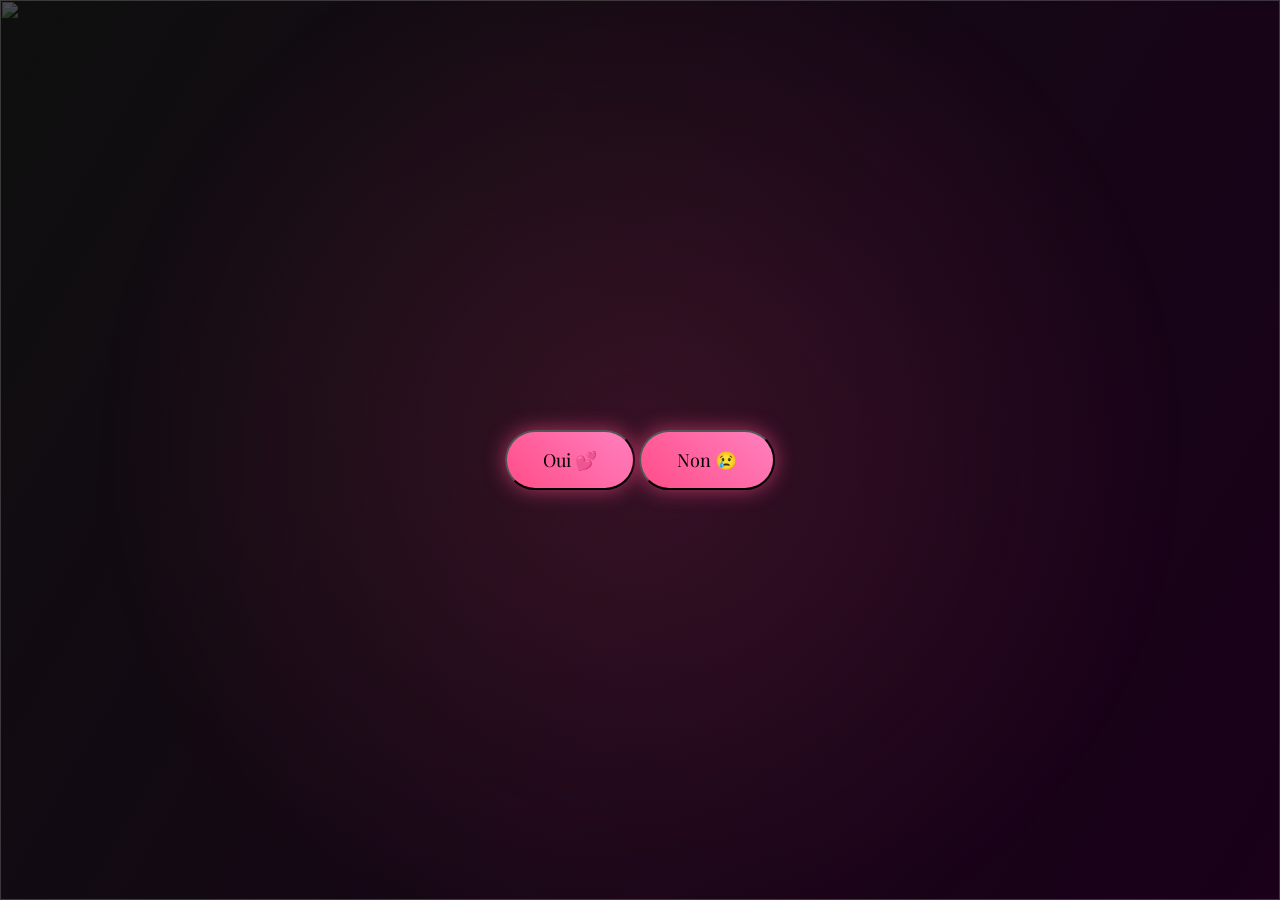
==== index.html @ 72b8e8ba "Update index.html" ====
<!DOCTYPE html>
<html lang="fr">
<head>
  <meta charset="UTF-8">
  <meta name="viewport" content="width=device-width, initial-scale=1.0">
  <title>Invitation pour Lena ❤️</title>
  <link rel="stylesheet" href="style.css">
  <link href="https://fonts.googleapis.com/css2?family=Playfair+Display&display=swap" rel="stylesheet">
</head>
<body>

  <!-- GIF de fond -->
  <img src="images/hearts.gif" class="bg-gif">

<div class="section intro">
  <h1 id="intro-text" class="typewriter"></h1>
  <div id="invitation-buttons">
    <button id="yesBtn">Oui 💕</button>
    <button id="noBtn">Non 😢</button>
  </div>
</div>

<!-- Zone pour les options après Oui -->
<div class="section options" id="options" style="display:none;">
  <h2>Choisis une option 💖</h2>
  <button onclick="showContent('raison')">1️⃣ Mes raisons de t’aimer</button>
  <button onclick="showContent('qualites')">2️⃣ Tes qualités</button>
  <button onclick="showContent('decla')">3️⃣ Ma déclaration</button>
  <button onclick="showContent('bisous')">4️⃣ Plein de bisous 😘</button>

  <div id="content" style="margin-top:20px; font-size:22px; color:#ffb3d9;"></div>
</div>
---- style.css ----
/* ===== GLOBAL ===== */
* {
  margin: 0;
  padding: 0;
  box-sizing: border-box;
  font-family: 'Playfair Display', serif;
}

body {
  background: linear-gradient(120deg, #0f0f0f, #1a001a);
  color: white;
  overflow-x: hidden;
  scroll-behavior: smooth;
}

/* ===== SECTIONS ===== */
.section {
  min-height: 100vh;
  display: flex;
  flex-direction: column;
  justify-content: center;
  align-items: center;
  text-align: center;
  padding: 40px;
}

/* ===== BOUTONS ===== */
button {
  margin-top: 20px;
  padding: 16px 36px;
  border-radius: 40px;
  background: linear-gradient(45deg, #ff4d88, #ff80bf);
  box-shadow: 0 0 20px rgba(255, 77, 136, 0.6);
  font-size: 18px;
  cursor: pointer;
  transition: 0.3s;
}

button:hover {
  transform: scale(1.15);
  box-shadow: 0 0 35px rgba(255, 128, 191, 1);
}

/* ===== TYPEWRITER ===== */
.typewriter {
  overflow: hidden;
  border-right: .15em solid pink;
  white-space: nowrap;
  font-size: 32px;
}

/* ===== OPTIONS ===== */
.options h2 {
  font-size: 28px;
  margin-bottom: 20px;
}

.options button {
  display: block;
  margin: 10px auto;
  width: 250px;
}

/* ===== CONTENU ===== */
#content {
  margin-top: 20px;
  font-size: 22px;
  color: #ffb3d9;
  line-height: 1.5;
  max-width: 600px;
}

/* ===== GIF DE FOND ===== */
.bg-gif {
  position: fixed;
  top: 0;
  left: 0;
  width: 100%;
  height: 100%;
  object-fit: cover;
  opacity: 0.25;
  z-index: -1;
}

/* ===== PLUIE DE CŒURS ===== */
.heart {
  position: fixed;
  top: -20px;
  font-size: 24px;
  animation: fall linear forwards;
  opacity: 0.8;
}

@keyframes fall {
  to { transform: translateY(110vh); opacity: 0; }
}

/* ===== FOND GLOW ANIMÉ ===== */
body::before {
  content: "";
  position: fixed;
  inset: 0;
  background: radial-gradient(circle at center, rgba(255,77,136,0.15), transparent 70%);
  animation: pulse 6s infinite alternate;
  z-index: -1;
}

@keyframes pulse {
  from { opacity: 0.4; }
  to { opacity: 0.8; }
}

/* ===== ANIMATION FADE UP ===== */
.fade-up {
  animation: fadeUp 1.5s ease forwards;
}

@keyframes fadeUp {
  from { opacity: 0; transform: translateY(40px); }
  to { opacity: 1; transform: translateY(0); }
}

/* ===== RESPONSIVE MOBILE ===== */
@media screen and (max-width: 768px) {
  .section { padding: 20px; }
  .typewriter { font-size: 24px; }
  .options h2 { font-size: 24px; }
  #content { font-size: 18px; max-width: 90%; }
  button { padding: 12px 24px; font-size: 16px; width: 200px; }
  .bg-gif { opacity: 0.15; }
}
/* ===== Animation pour cœurs souris ===== */
@keyframes follow {
  from { transform: translateY(0); opacity: 0.8; }
  to { transform: translateY(-20px); opacity: 0; }
}
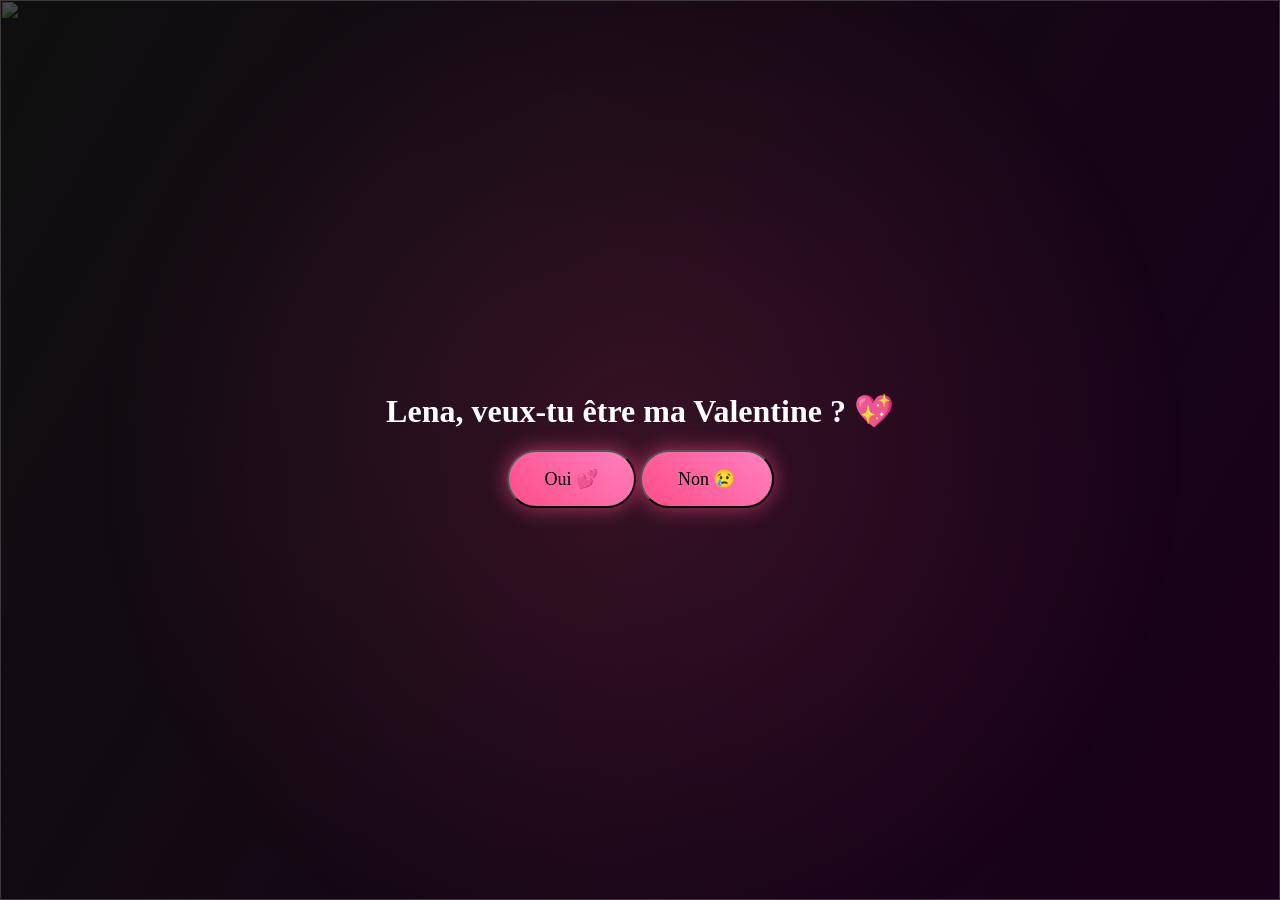
==== commit d6c4c045: "Update index.html" ====
--- a/index.html
+++ b/index.html
@@ -5,29 +5,20 @@
   <meta name="viewport" content="width=device-width, initial-scale=1.0">
   <title>Invitation pour Lena ❤️</title>
   <link rel="stylesheet" href="style.css">
-  <link href="https://fonts.googleapis.com/css2?family=Playfair+Display&display=swap" rel="stylesheet">
 </head>
 <body>
 
   <!-- GIF de fond -->
   <img src="images/hearts.gif" class="bg-gif">
 
-<div class="section intro">
-  <h1 id="intro-text" class="typewriter"></h1>
-  <div id="invitation-buttons">
-    <button id="yesBtn">Oui 💕</button>
-    <button id="noBtn">Non 😢</button>
+  <div class="section intro">
+    <h1>Lena, veux-tu être ma Valentine ? 💖</h1>
+    <div class="buttons">
+      <button onclick="window.location.href='lettre.html'">Oui 💕</button>
+      <button onclick="alert('Oh 😢 j’espère que tu changeras d’avis !')">Non 😢</button>
+    </div>
   </div>
-</div>
 
-<!-- Zone pour les options après Oui -->
-<div class="section options" id="options" style="display:none;">
-  <h2>Choisis une option 💖</h2>
-  <button onclick="showContent('raison')">1️⃣ Mes raisons de t’aimer</button>
-  <button onclick="showContent('qualites')">2️⃣ Tes qualités</button>
-  <button onclick="showContent('decla')">3️⃣ Ma déclaration</button>
-  <button onclick="showContent('bisous')">4️⃣ Plein de bisous 😘</button>
-
-  <div id="content" style="margin-top:20px; font-size:22px; color:#ffb3d9;"></div>
-</div>
-
+  <script src="script.js"></script>
+</body>
+</html>
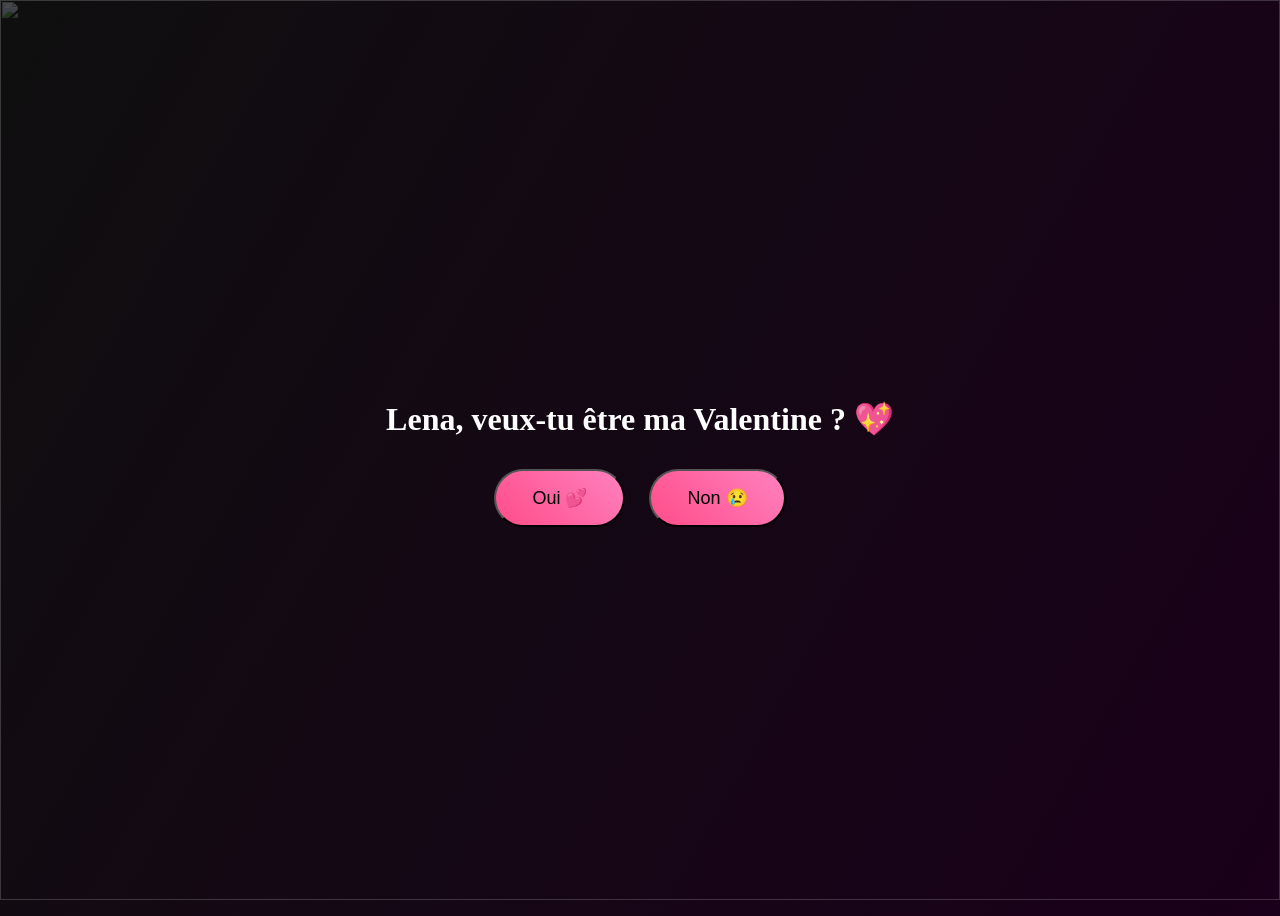
==== commit cf192b47: "Update index.html" ====
--- a/index.html
+++ b/index.html
@@ -14,11 +14,11 @@
   <div class="section intro">
     <h1>Lena, veux-tu être ma Valentine ? 💖</h1>
     <div class="buttons">
-      <button onclick="window.location.href='lettre.html'">Oui 💕</button>
+      <button onclick="window.location.href='raison.html'">Oui 💕</button>
       <button onclick="alert('Oh 😢 j’espère que tu changeras d’avis !')">Non 😢</button>
     </div>
   </div>
 
-  <script src="script.js"></script>
 </body>
 </html>
+
--- a/style.css
+++ b/style.css
@@ -1,88 +1,52 @@
-/* ===== GLOBAL ===== */
-* {
-  margin: 0;
-  padding: 0;
-  box-sizing: border-box;
+body {
   font-family: 'Playfair Display', serif;
+  background: linear-gradient(120deg, #0f0f0f, #1a001a);
+  color: white;
+  text-align: center;
+  overflow-x: hidden;
 }
 
-body {
-  background: linear-gradient(120deg, #0f0f0f, #1a001a);
-  color: white;
-  overflow-x: hidden;
-  scroll-behavior: smooth;
-}
-
-/* ===== SECTIONS ===== */
 .section {
   min-height: 100vh;
   display: flex;
   flex-direction: column;
   justify-content: center;
   align-items: center;
-  text-align: center;
-  padding: 40px;
 }
 
-/* ===== BOUTONS ===== */
 button {
-  margin-top: 20px;
+  margin: 10px;
   padding: 16px 36px;
   border-radius: 40px;
   background: linear-gradient(45deg, #ff4d88, #ff80bf);
-  box-shadow: 0 0 20px rgba(255, 77, 136, 0.6);
   font-size: 18px;
   cursor: pointer;
   transition: 0.3s;
 }
 
 button:hover {
-  transform: scale(1.15);
-  box-shadow: 0 0 35px rgba(255, 128, 191, 1);
+  transform: scale(1.1);
 }
 
-/* ===== TYPEWRITER ===== */
-.typewriter {
-  overflow: hidden;
-  border-right: .15em solid pink;
-  white-space: nowrap;
-  font-size: 32px;
-}
-
-/* ===== OPTIONS ===== */
-.options h2 {
-  font-size: 28px;
-  margin-bottom: 20px;
-}
-
-.options button {
-  display: block;
-  margin: 10px auto;
-  width: 250px;
-}
-
-/* ===== CONTENU ===== */
 #content {
   margin-top: 20px;
   font-size: 22px;
   color: #ffb3d9;
+  max-width: 600px;
   line-height: 1.5;
-  max-width: 600px;
 }
 
-/* ===== GIF DE FOND ===== */
+/* GIF de fond */
 .bg-gif {
   position: fixed;
-  top: 0;
-  left: 0;
-  width: 100%;
-  height: 100%;
+  top: 0; left: 0;
+  width: 100%; height: 100%;
   object-fit: cover;
   opacity: 0.25;
   z-index: -1;
 }
 
-/* ===== PLUIE DE CŒURS ===== */
+/* Pluie de cœurs et explosion */
 .heart {
   position: fixed;
   top: -20px;
@@ -95,42 +59,13 @@
   to { transform: translateY(110vh); opacity: 0; }
 }
 
-/* ===== FOND GLOW ANIMÉ ===== */
-body::before {
-  content: "";
-  position: fixed;
-  inset: 0;
-  background: radial-gradient(circle at center, rgba(255,77,136,0.15), transparent 70%);
-  animation: pulse 6s infinite alternate;
-  z-index: -1;
-}
-
-@keyframes pulse {
-  from { opacity: 0.4; }
-  to { opacity: 0.8; }
-}
-
-/* ===== ANIMATION FADE UP ===== */
-.fade-up {
-  animation: fadeUp 1.5s ease forwards;
-}
-
-@keyframes fadeUp {
-  from { opacity: 0; transform: translateY(40px); }
-  to { opacity: 1; transform: translateY(0); }
-}
-
-/* ===== RESPONSIVE MOBILE ===== */
-@media screen and (max-width: 768px) {
-  .section { padding: 20px; }
-  .typewriter { font-size: 24px; }
-  .options h2 { font-size: 24px; }
-  #content { font-size: 18px; max-width: 90%; }
-  button { padding: 12px 24px; font-size: 16px; width: 200px; }
-  .bg-gif { opacity: 0.15; }
-}
-/* ===== Animation pour cœurs souris ===== */
 @keyframes follow {
   from { transform: translateY(0); opacity: 0.8; }
   to { transform: translateY(-20px); opacity: 0; }
 }
+
+/* Responsive mobile */
+@media screen and (max-width: 768px){
+  button { padding: 12px 24px; font-size: 16px; }
+  #content { font-size: 18px; max-width: 90%; }
+}
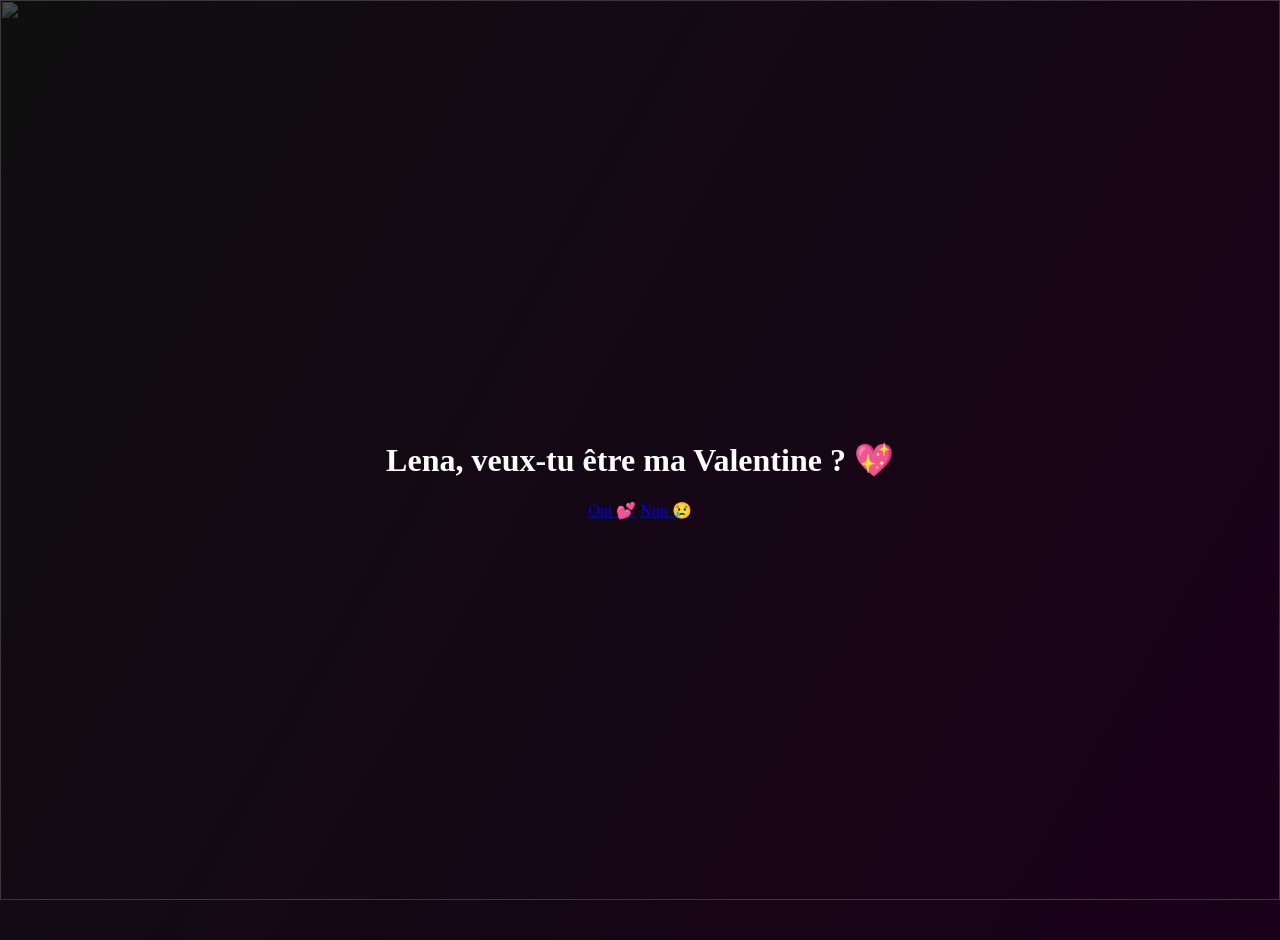
==== commit c8410aae: "Update index.html" ====
--- a/index.html
+++ b/index.html
@@ -8,17 +8,15 @@
 </head>
 <body>
 
-  <!-- GIF de fond -->
   <img src="images/hearts.gif" class="bg-gif">
 
   <div class="section intro">
     <h1>Lena, veux-tu être ma Valentine ? 💖</h1>
     <div class="buttons">
-      <button onclick="window.location.href='raison.html'">Oui 💕</button>
-      <button onclick="alert('Oh 😢 j’espère que tu changeras d’avis !')">Non 😢</button>
+      <a href="raison.html" class="btn">Oui 💕</a>
+      <a href="#" class="btn" onclick="alert('Oh 😢 j’espère que tu changeras d’avis !')">Non 😢</a>
     </div>
   </div>
 
 </body>
 </html>
-
--- a/style.css
+++ b/style.css
@@ -28,15 +28,13 @@
   transform: scale(1.1);
 }
 
-#content {
-  margin-top: 20px;
+p {
   font-size: 22px;
-  color: #ffb3d9;
   max-width: 600px;
   line-height: 1.5;
+  color: #ffb3d9;
 }
 
-/* GIF de fond */
 .bg-gif {
   position: fixed;
   top: 0; left: 0;
@@ -46,7 +44,7 @@
   z-index: -1;
 }
 
-/* Pluie de cœurs et explosion */
+/* Pluie de cœurs */
 .heart {
   position: fixed;
   top: -20px;
@@ -64,8 +62,118 @@
   to { transform: translateY(-20px); opacity: 0; }
 }
 
-/* Responsive mobile */
 @media screen and (max-width: 768px){
   button { padding: 12px 24px; font-size: 16px; }
-  #content { font-size: 18px; max-width: 90%; }
+  p { font-size: 18px; max-width: 90%; }
 }
+/* ===== Styles de base pour PC ===== */
+body {
+  font-family: 'Playfair Display', serif;
+  background: linear-gradient(120deg, #0f0f0f, #1a001a);
+  color: white;
+  text-align: center;
+  overflow-x: hidden;
+  margin: 0;
+  padding: 0;
+}
+
+.section {
+  min-height: 100vh;
+  display: flex;
+  flex-direction: column;
+  justify-content: center;
+  align-items: center;
+  padding: 20px;
+}
+
+h1, h2 {
+  margin: 20px 0;
+  line-height: 1.3;
+}
+
+p {
+  font-size: 22px;
+  max-width: 600px;
+  line-height: 1.5;
+  color: #ffb3d9;
+}
+
+/* ===== Boutons ===== */
+button {
+  margin: 10px;
+  padding: 16px 36px;
+  border-radius: 40px;
+  background: linear-gradient(45deg, #ff4d88, #ff80bf);
+  font-size: 18px;
+  cursor: pointer;
+  transition: 0.3s;
+  border: none;
+  outline: none;
+}
+
+button:hover {
+  transform: scale(1.1);
+}
+
+/* ===== GIF de fond ===== */
+.bg-gif {
+  position: fixed;
+  top: 0; left: 0;
+  width: 100%;
+  height: 100%;
+  object-fit: cover;
+  opacity: 0.25;
+  z-index: -1;
+}
+
+/* ===== Pluie de cœurs ===== */
+.heart {
+  position: fixed;
+  top: -20px;
+  font-size: 24px;
+  animation: fall linear forwards;
+  opacity: 0.8;
+}
+
+@keyframes fall {
+  to { transform: translateY(110vh); opacity: 0; }
+}
+
+@keyframes follow {
+  from { transform: translateY(0); opacity: 0.8; }
+  to { transform: translateY(-20px); opacity: 0; }
+}
+
+/* ===== Version Mobile ===== */
+@media screen and (max-width: 768px){
+  
+  /* Boutons plus grands pour le tactile */
+  button { 
+    padding: 20px 40px; 
+    font-size: 18px; 
+    margin: 12px;
+  }
+  
+  /* Texte plus lisible */
+  p { 
+    font-size: 18px; 
+    max-width: 90%; 
+  }
+  
+  /* Titres plus petits et espacés */
+  h1, h2 {
+    font-size: 22px;
+    margin: 15px 0;
+  }
+
+  /* Sections mieux remplies */
+  .section {
+    padding: 15px;
+  }
+  
+  /* Cœurs adaptés */
+  .heart {
+    font-size: 18px;
+  }
+}
+
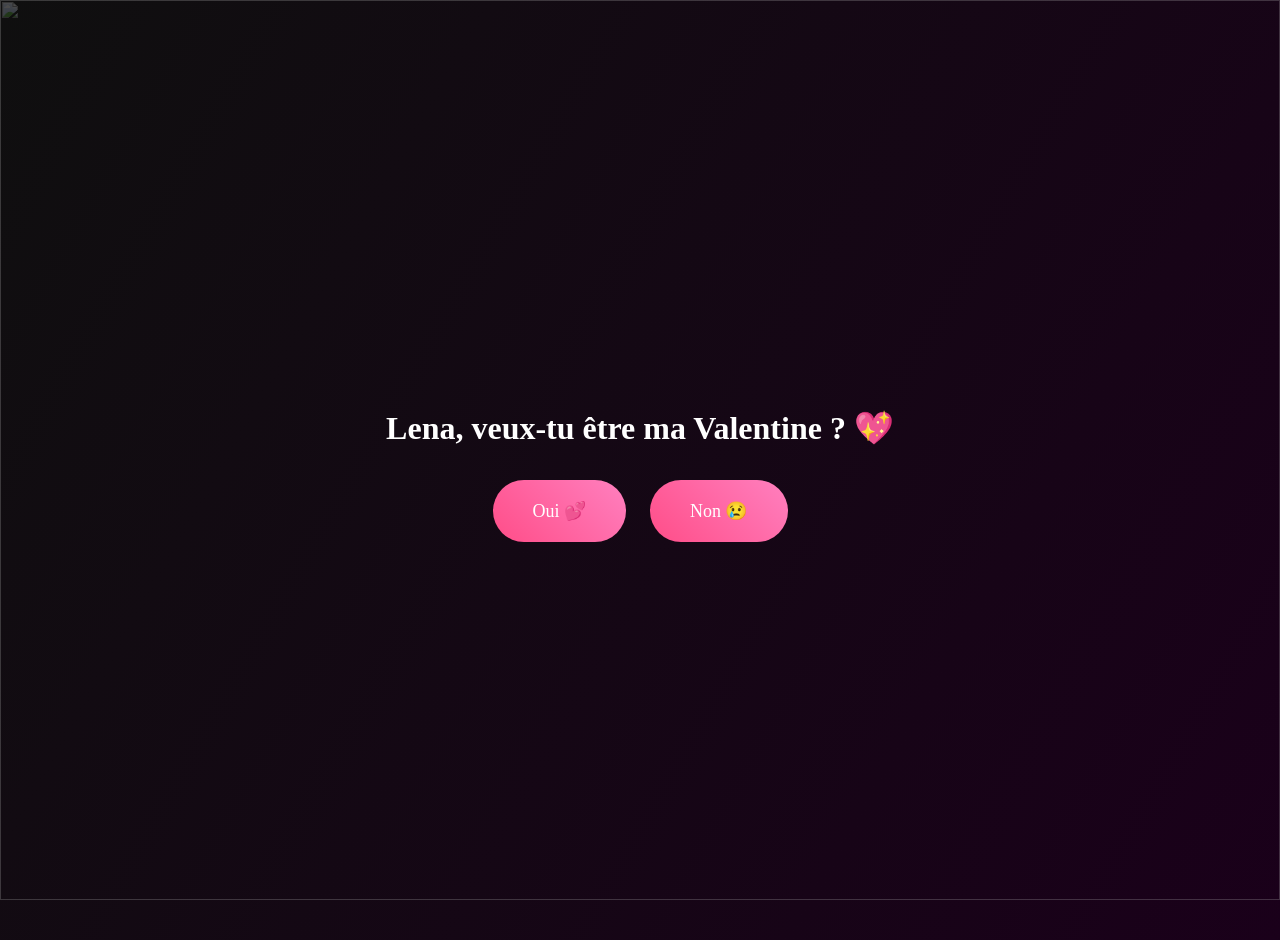
==== commit 83891b1d: "Update index.html" ====
--- a/index.html
+++ b/index.html
@@ -13,8 +13,8 @@
   <div class="section intro">
     <h1>Lena, veux-tu être ma Valentine ? 💖</h1>
     <div class="buttons">
-      <a href="raison.html" class="btn">Oui 💕</a>
-      <a href="#" class="btn" onclick="alert('Oh 😢 j’espère que tu changeras d’avis !')">Non 😢</a>
+     <a href="raison.html" class="btn main">Oui 💕</a>
+<a href="#" class="btn main" onclick="alert('Oh 😢 j’espère que tu changeras d’avis !')">Non 😢</a>
     </div>
   </div>
 
--- a/style.css
+++ b/style.css
@@ -1,72 +1,4 @@
-body {
-  font-family: 'Playfair Display', serif;
-  background: linear-gradient(120deg, #0f0f0f, #1a001a);
-  color: white;
-  text-align: center;
-  overflow-x: hidden;
-}
-
-.section {
-  min-height: 100vh;
-  display: flex;
-  flex-direction: column;
-  justify-content: center;
-  align-items: center;
-}
-
-button {
-  margin: 10px;
-  padding: 16px 36px;
-  border-radius: 40px;
-  background: linear-gradient(45deg, #ff4d88, #ff80bf);
-  font-size: 18px;
-  cursor: pointer;
-  transition: 0.3s;
-}
-
-button:hover {
-  transform: scale(1.1);
-}
-
-p {
-  font-size: 22px;
-  max-width: 600px;
-  line-height: 1.5;
-  color: #ffb3d9;
-}
-
-.bg-gif {
-  position: fixed;
-  top: 0; left: 0;
-  width: 100%; height: 100%;
-  object-fit: cover;
-  opacity: 0.25;
-  z-index: -1;
-}
-
-/* Pluie de cœurs */
-.heart {
-  position: fixed;
-  top: -20px;
-  font-size: 24px;
-  animation: fall linear forwards;
-  opacity: 0.8;
-}
-
-@keyframes fall {
-  to { transform: translateY(110vh); opacity: 0; }
-}
-
-@keyframes follow {
-  from { transform: translateY(0); opacity: 0.8; }
-  to { transform: translateY(-20px); opacity: 0; }
-}
-
-@media screen and (max-width: 768px){
-  button { padding: 12px 24px; font-size: 16px; }
-  p { font-size: 18px; max-width: 90%; }
-}
-/* ===== Styles de base pour PC ===== */
+/* ===== Styles de base ===== */
 body {
   font-family: 'Playfair Display', serif;
   background: linear-gradient(120deg, #0f0f0f, #1a001a);
@@ -98,24 +30,34 @@
   color: #ffb3d9;
 }
 
-/* ===== Boutons ===== */
-button {
+/* Boutons principaux et secondaires */
+.btn {
+  display: inline-block;
   margin: 10px;
-  padding: 16px 36px;
   border-radius: 40px;
   background: linear-gradient(45deg, #ff4d88, #ff80bf);
   font-size: 18px;
-  cursor: pointer;
+  color: white;
+  text-decoration: none;
+  text-align: center;
   transition: 0.3s;
-  border: none;
-  outline: none;
 }
 
-button:hover {
+.btn.main {
+  padding: 20px 40px;  /* boutons Oui/Non */
+}
+
+.btn.small {
+  padding: 12px 24px;  /* boutons Suivant / Retour */
+  font-size: 16px;
+  margin: 8px;
+}
+
+.btn:hover {
   transform: scale(1.1);
 }
 
-/* ===== GIF de fond ===== */
+/* GIF de fond */
 .bg-gif {
   position: fixed;
   top: 0; left: 0;
@@ -126,7 +68,7 @@
   z-index: -1;
 }
 
-/* ===== Pluie de cœurs ===== */
+/* Pluie de cœurs */
 .heart {
   position: fixed;
   top: -20px;
@@ -146,34 +88,32 @@
 
 /* ===== Version Mobile ===== */
 @media screen and (max-width: 768px){
-  
-  /* Boutons plus grands pour le tactile */
-  button { 
-    padding: 20px 40px; 
+
+  .btn.main { 
+    padding: 18px 36px; 
     font-size: 18px; 
-    margin: 12px;
+  }
+
+  .btn.small {
+    padding: 10px 20px; 
+    font-size: 14px; 
   }
   
-  /* Texte plus lisible */
   p { 
     font-size: 18px; 
     max-width: 90%; 
   }
   
-  /* Titres plus petits et espacés */
   h1, h2 {
     font-size: 22px;
     margin: 15px 0;
   }
 
-  /* Sections mieux remplies */
   .section {
     padding: 15px;
   }
-  
-  /* Cœurs adaptés */
+
   .heart {
-    font-size: 18px;
+    font-size: 16px;
   }
 }
-
